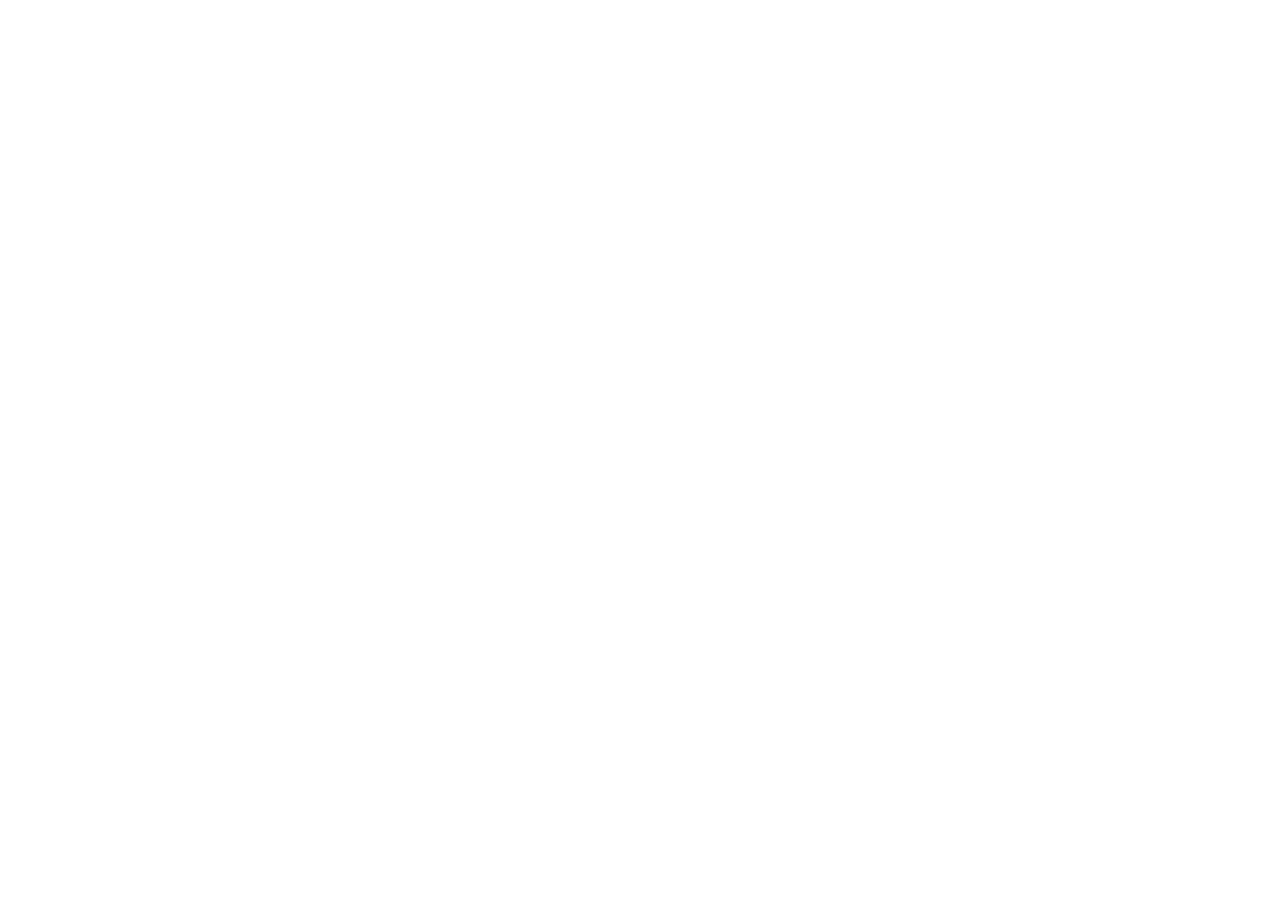
==== index.html @ d30f01c0 "initial structure for the html" ====
<!DOCTYPE html>
<!--[if lt IE 7]>      <html class="no-js lt-ie9 lt-ie8 lt-ie7"> <![endif]-->
<!--[if IE 7]>         <html class="no-js lt-ie9 lt-ie8"> <![endif]-->
<!--[if IE 8]>         <html class="no-js lt-ie9"> <![endif]-->
<!--[if gt IE 8]>      <html class="no-js"> <!--<![endif]-->
<html>
  <head>
    <meta charset="utf-8">
    <meta http-equiv="X-UA-Compatible" content="IE=edge">
    <title> Front End Challenge</title>
    <meta name="description" content="">
    <meta name="viewport" content="width=device-width, initial-scale=1">
    <link rel="stylesheet" href="/style.css">
  </head>
  <body>
    <!--[if lt IE 7]>
      <p class="browsehappy">You are using an <strong>outdated</strong> browser. Please <a href="#">upgrade your browser</a> to improve your experience.</p>
    <![endif]-->

    <script src="/index.js" async defer></script>
  </body>
</html>
---- style.css ----
/* style.css */
body{
  background: white;
  color: green;
  font-size: 25px;
  font-family: Helvetica;
}
h1{
  font-family: Courier;
  color: red;
  font-weight: lighter;
  font-size: 50px;
}
h2 {
  font-family: Courier;
  color: pink;
  font-weight: lighter;
  font-size: 20px;
}
a {
  color: yellow;
}
a:hover {
  text-decoration: none;
  color: purple;
}

p{
  font-size: 20px;
}

#banner{
  text-align: center;
  background-image: url("https://unsplash.it/1300/600?random");
  background-size: cover;
  padding: 150px;
  color: white;
  text-shadow: 1px 1px 5px black;
}
#banner h1 {
  color: white;
  font-size: 50px;
}
#banner p {
  color: white;
  opacity: 0.8;
  font-size: 30px;
  font-weight: lighter;
}
#footer{
  padding: 30px;
  background: rgb(30, 30, 30);
  color: lightgrey;
}
.card{
  padding: 50px;
  font-weight: lighter;
  text-align: center;
}

#footer a {
  color: lightgrey;
  font-size: 15px;
}
#footer a:hover {
  color: white;
}
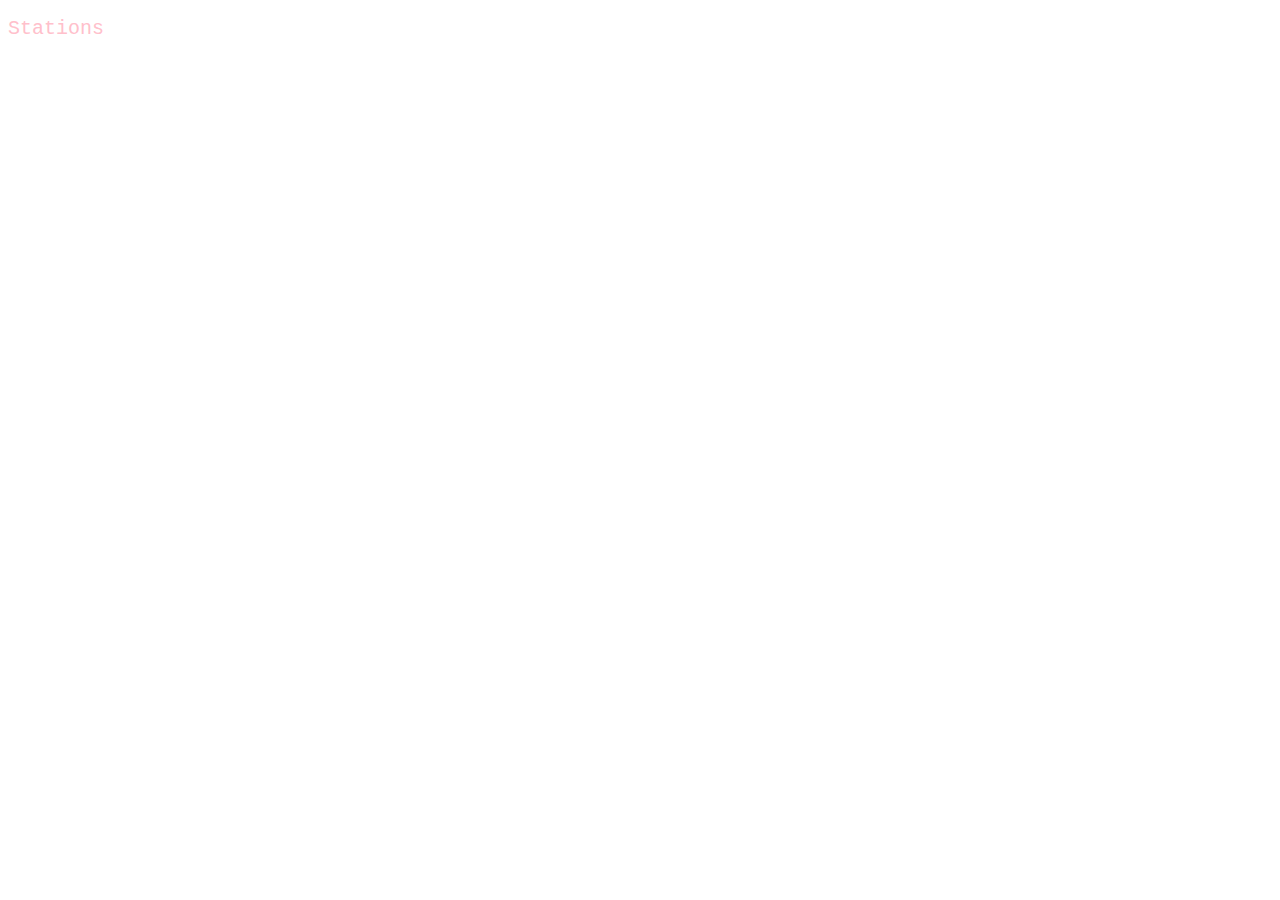
==== commit 1a523721: "final structure of the html" ====
--- a/index.html
+++ b/index.html
@@ -7,8 +7,9 @@
   <head>
     <meta charset="utf-8">
     <meta http-equiv="X-UA-Compatible" content="IE=edge">
-    <title> Front End Challenge</title>
-    <meta name="description" content="">
+    <title> Radiocomponent</title>
+    <script src="https://kit.fontawesome.com/c88efbc889.js"></script>
+    <meta name="description" content="Radiocomponent">
     <meta name="viewport" content="width=device-width, initial-scale=1">
     <link rel="stylesheet" href="/style.css">
   </head>
@@ -16,8 +17,24 @@
     <!--[if lt IE 7]>
       <p class="browsehappy">You are using an <strong>outdated</strong> browser. Please <a href="#">upgrade your browser</a> to improve your experience.</p>
     <![endif]-->
+    <div class="radio-wrapper">
+      <div class="radio-component">
+
+        <div class="radio-compoment-header">
+          <i class="fas fa-chevron-left"></i>
+          <h2>Stations</h2>
+          <i class="fas fa-play-circle"></i>
+        </div>
+
+        <div class="radio-list">
+          <div class="radiolist-conte"></div>
+        </div>
+
+        <div class="radio-footer"></div>
+        
+      </div>
+    </div>
 
     <script src="/index.js" async defer></script>
   </body>
 </html>
-
